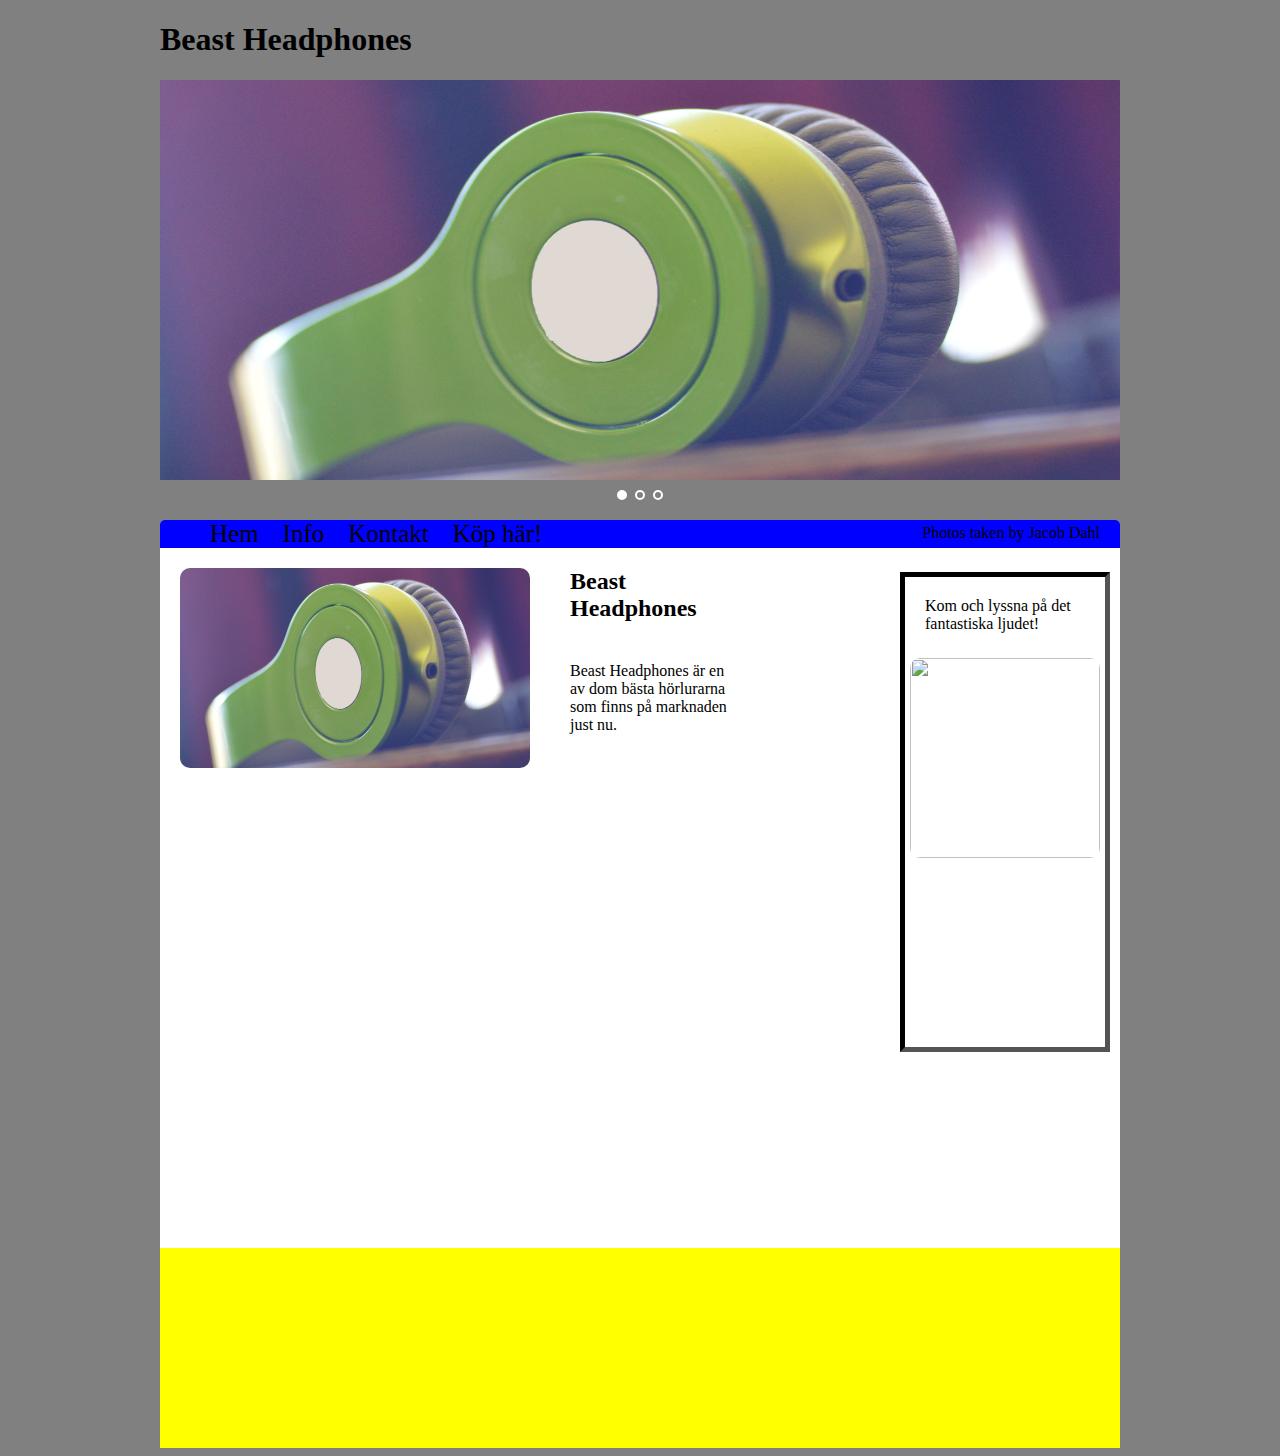
==== index.html @ 0b17ef46 "Push from WS2" ====
<!DOCTYPE html>
<html lang="en">
<head>
    <meta charset="UTF-8">
    <title>Beast Headphones</title>
    <link rel="stylesheet" href="css/css.css">
    <link rel="stylesheet" href="css/unslider.css">
    <link rel="stylesheet" href="css/unslider-dots.css">
</head>
<body>

<div class="container">
<header>
    <h1>Beast Headphones</h1>
    <div class="mitten">
    <div class="my-slider">
        <ul>
            <li><img src="Bild1.JPG"></li>
            <li><img src="Bild2.JPG"></li>
            <li><img src="Bild3.JPG"></li>
        </ul>
    </div>
        <p>Photos taken by Jacob Dahl</p>
</div>
</header>

    <nav>
        <ul>
            <li><a href="index.html">Hem</a></li>
            <li><a href="info.html">Info</a></li>
            <li><a href="kontakt.html">Kontakt</a></li>
            <li><a href="köphär.html">Köp här!</a></li>
        </ul>


    </nav>


    <section>

        <img src="Bild1.JPG">

        <div class="hej">
        <h2>Beast Headphones</h2>
        <p>Beast Headphones är en av dom bästa hörlurarna som finns på marknaden just nu.</p>
        </div>
        <aside>

            <p>Kom och lyssna på det fantastiska ljudet!</p>
            <img src="karta.jpg">
        </aside>

    </section>



    <footer>

    </footer>
</div>
    <script src="//code.jquery.com/jquery-2.1.4.min.js"></script>
    <script src="Js/unslider.js"></script>
    <script src="Js/Script.js"></script>

</body>
</html>
---- css/css.css ----
.mitten{
    width:960px;
    margin:0 auto;
}
body{
    background-color:grey;
}
.container{
    width:960px;
    margin: 0 auto;
}
img{
    width: 960px;
    height: 400px;
}
section{
    background-color: white;
    height: 700px;
}
section img{
    height: 200px;
    width: 350px;
    margin: 20px;
    border-radius: 10px;
    float: left;
}
aside img{
    width: 190px;
    margin: 5px;
}
.hej{
    width: 200px;
    float: left;
}
section h2, p{
    float: left;
    margin: 20px;
}
aside{
    width: 200px;
    height: 470px;
    float: right;
    margin:10px;
    border: inset black 5px;
    float: right;
}
nav ul{
    background-color: blue;
    border-top-left-radius: 5px;
    border-top-right-radius: 5px;
}
footer{
    background-color: yellow;
    height: 200px;
}
header p{
    float: right;
}
ul li{
    display: inline;
    color: black;
    margin:10px;
    font-size: 25px;
}
ul{
    margin-bottom: 0px;
}
ul li a{
    text-decoration: none;
    color:black;
}
li a:hover{
    color:red;
}
article{
    height: 230px;
}
.article1 img{
    float: left;
}
.article2 img{
    float: right;
}
.text{
    float: left;
    width: 550px;
}
---- css/unslider.css ----
.unslider{overflow:auto;margin:0;padding:0}.unslider-wrap{position:relative}.unslider-wrap.unslider-carousel>li{float:left}.unslider-vertical>ul{height:100%}.unslider-vertical li{float:none;width:100%}.unslider-fade{position:relative}.unslider-fade .unslider-wrap li{position:absolute;left:0;top:0;right:0;z-index:8}.unslider-fade .unslider-wrap li.unslider-active{z-index:10}.unslider li,.unslider ol,.unslider ul{list-style:none;margin:0;padding:0;border:none}.unslider-arrow{position:absolute;left:20px;z-index:2;cursor:pointer}.unslider-arrow.next{left:auto;right:20px}
---- css/unslider-dots.css ----
/**
 *   Here's where everything gets included. You don't need
 *   to change anything here, and doing so might break
 *   stuff. Here be dragons and all that.
 */
/**
 *   Default variables
 *
 *   While these can be set with JavaScript, it's probably
 *   better and faster to just set them here, compile to
 *   CSS and include that instead to use some of that
 *   hardware-accelerated goodness.
 */
.unslider-nav ol {
  list-style: none;
  text-align: center;
}
.unslider-nav ol li {
  display: inline-block;
  width: 6px;
  height: 6px;
  margin: 0 4px;
  background: transparent;
  border-radius: 5px;
  overflow: hidden;
  text-indent: -999em;
  border: 2px solid #fff;
  cursor: pointer;
}
.unslider-nav ol li.unslider-active {
  background: #fff;
  cursor: default;
}
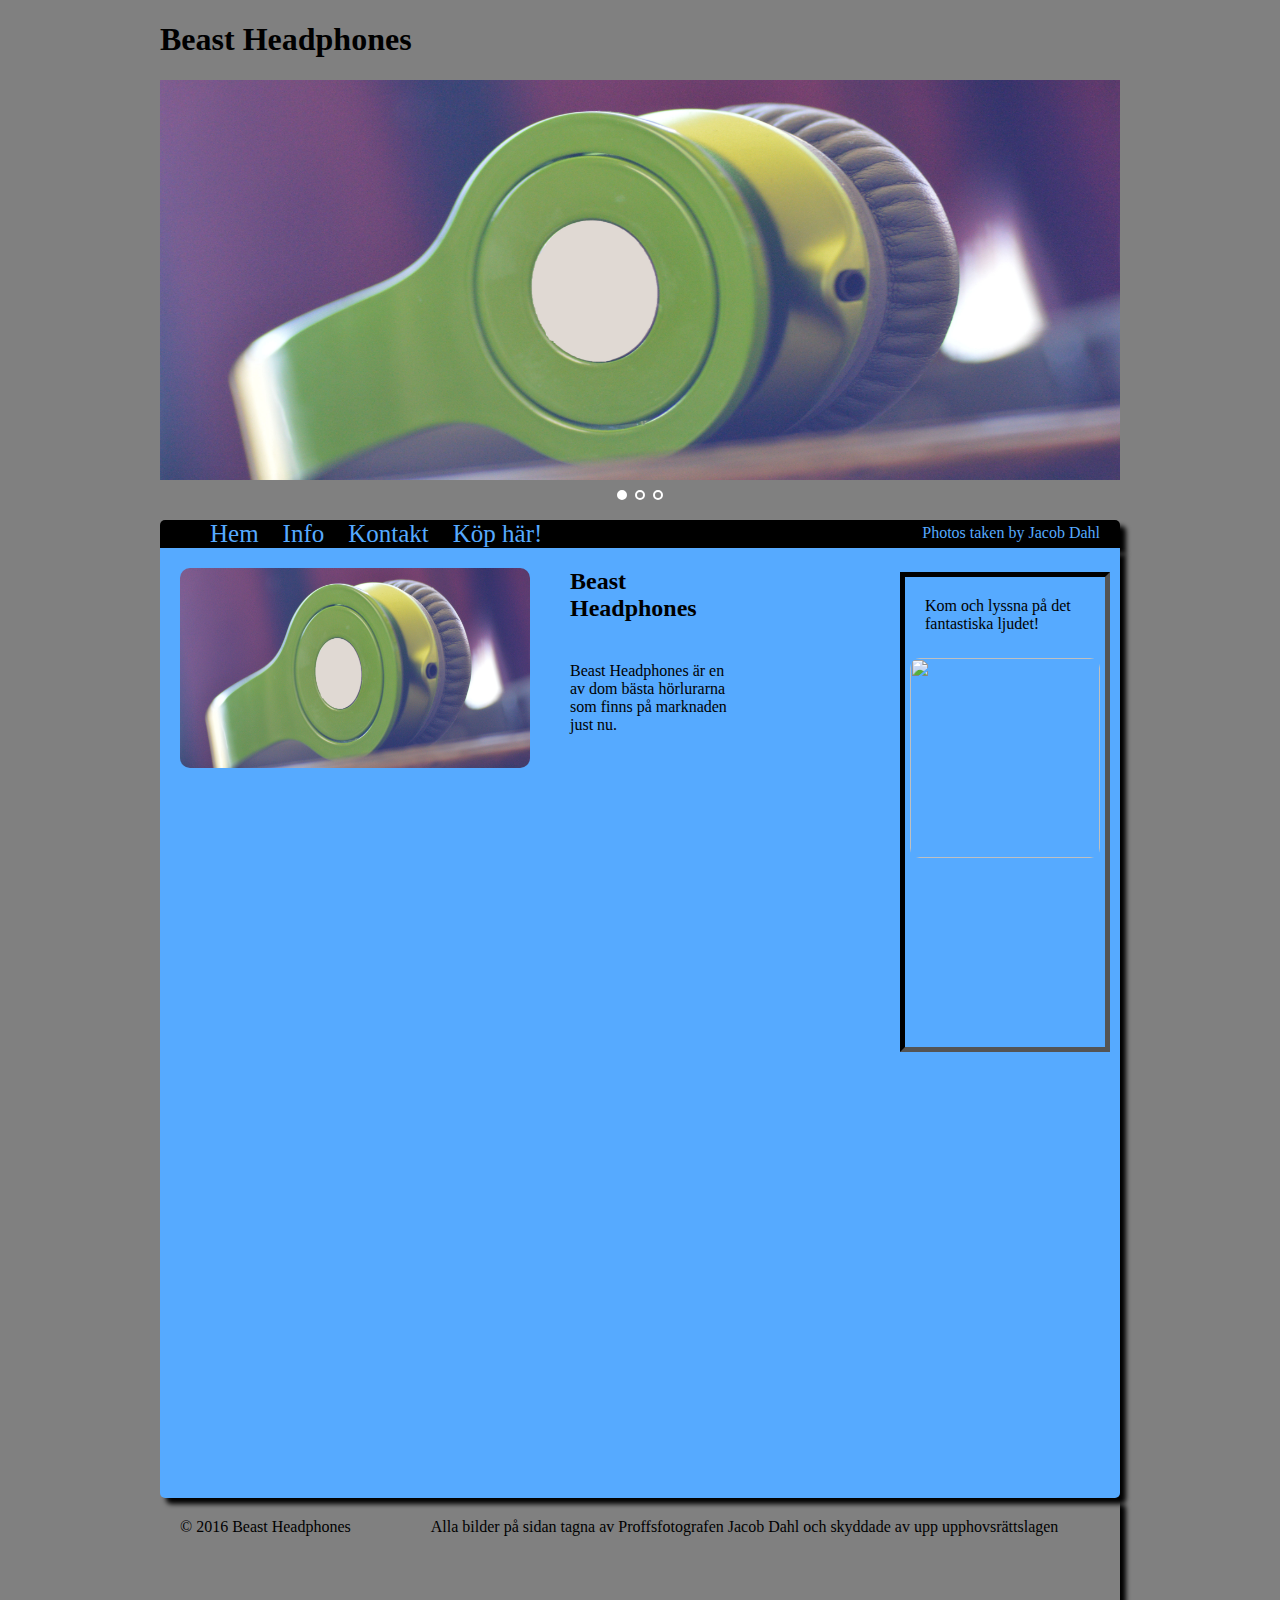
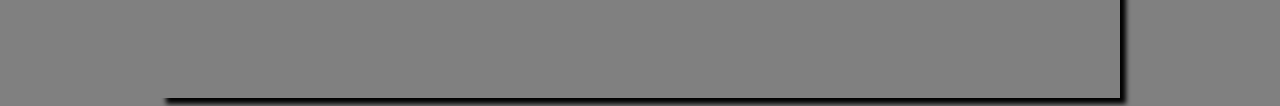
==== commit 9370c63e: "Push from WS2" ====
--- a/index.html
+++ b/index.html
@@ -55,6 +55,8 @@
 
 
     <footer>
+        <p>&copy; 2016 Beast Headphones<p>
+        <p>Alla bilder på sidan tagna av Proffsfotografen Jacob Dahl och skyddade av upp upphovsrättslagen</p>
 
     </footer>
 </div>
--- a/css/css.css
+++ b/css/css.css
@@ -14,8 +14,11 @@
     height: 400px;
 }
 section{
-    background-color: white;
-    height: 700px;
+    background-color: #56AAFF;
+    height: 950px;
+    box-shadow: 6px 6px 5px black;
+    border-bottom-left-radius: 5px;
+    border-bottom-right-radius: 5px;
 }
 section img{
     height: 200px;
@@ -45,16 +48,23 @@
     float: right;
 }
 nav ul{
-    background-color: blue;
+    background-color: black;
+    border-top-left-radius: 5px;
+    border-top-right-radius: 5px;
+    box-shadow: 6px 6px 5px black;
+}
+footer{
+    background-image: url(../Gras.JPG);
+    height: 200px;
+    box-shadow: 6px 6px 5px black;
     border-top-left-radius: 5px;
     border-top-right-radius: 5px;
 }
-footer{
-    background-color: yellow;
-    height: 200px;
-}
 header p{
     float: right;
+}
+.mitten p{
+    color: #56AAFF;
 }
 ul li{
     display: inline;
@@ -67,7 +77,7 @@
 }
 ul li a{
     text-decoration: none;
-    color:black;
+    color: #56AAFF;
 }
 li a:hover{
     color:red;
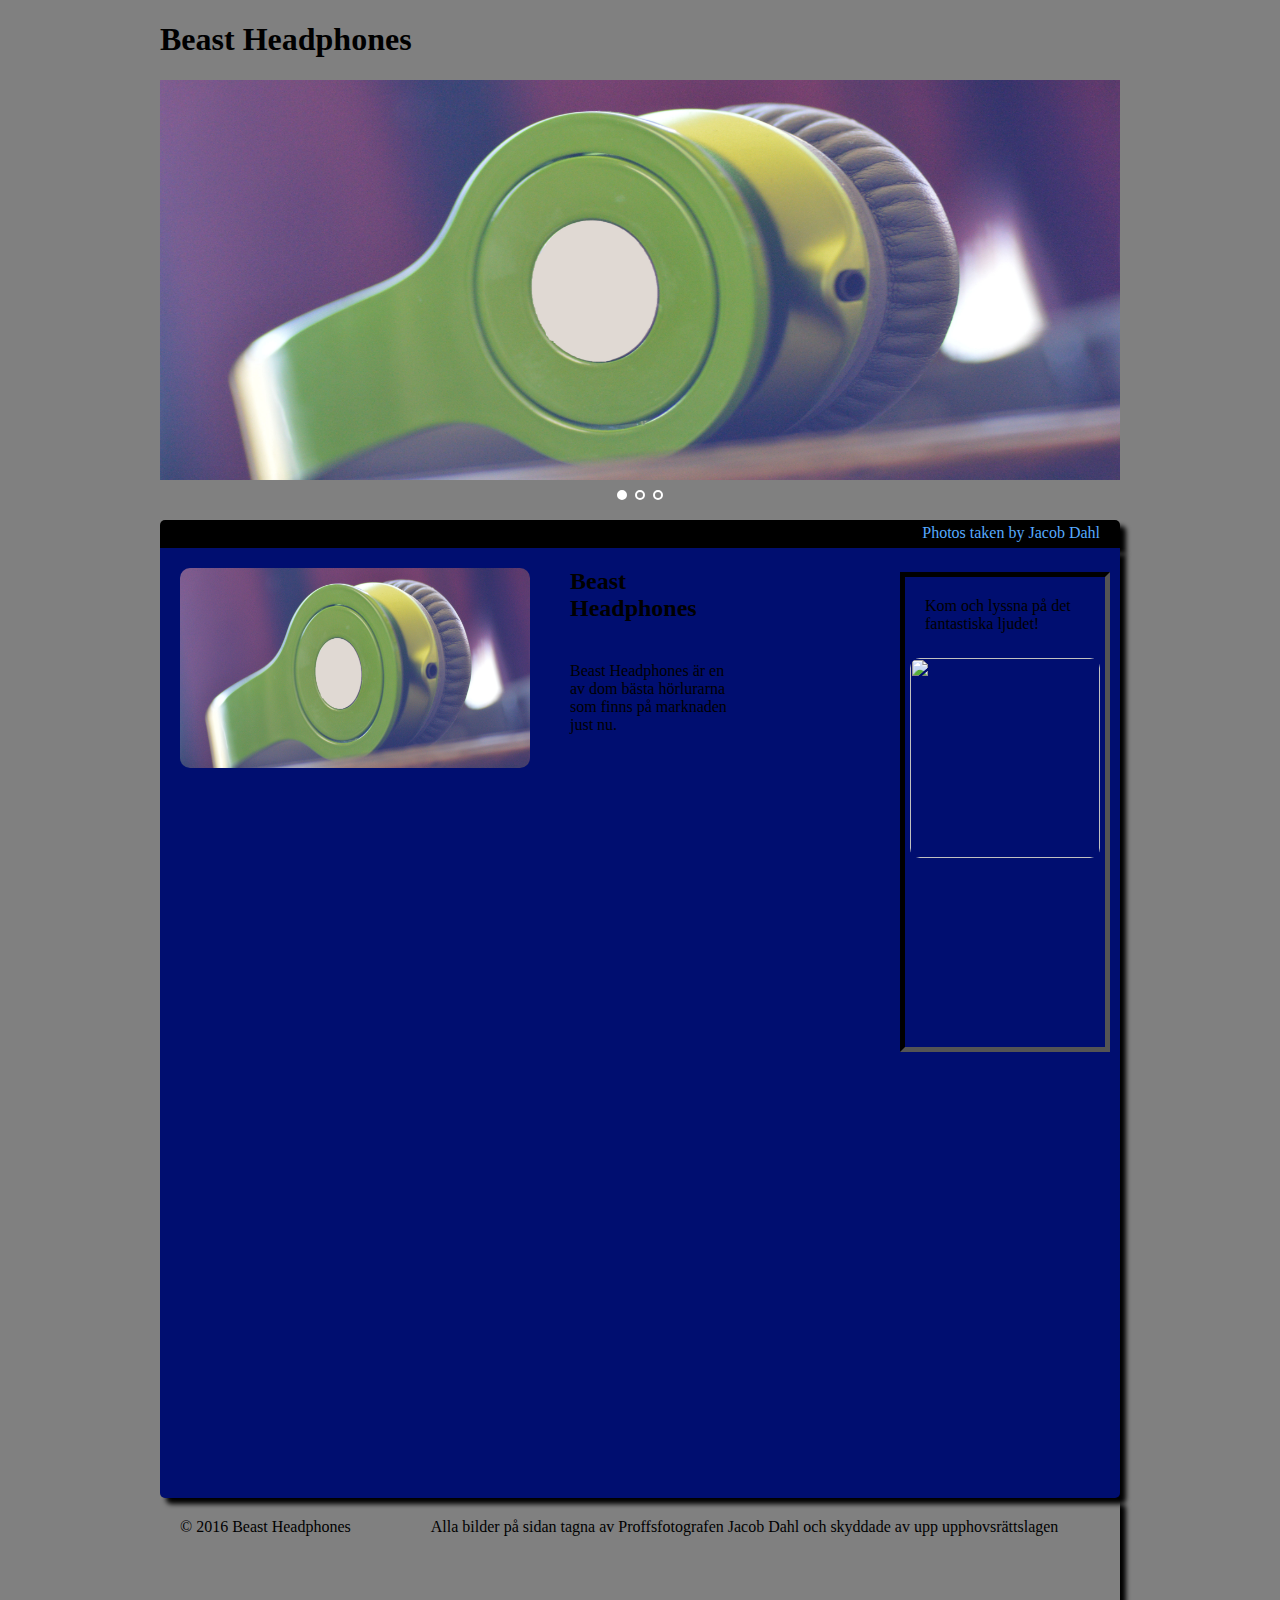
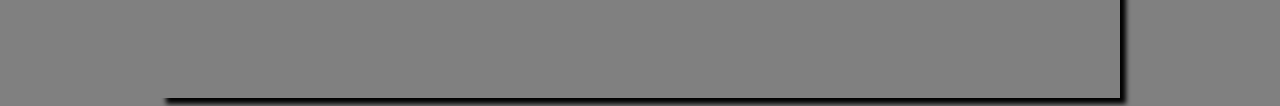
==== commit 27d235d1: "Push from WS2" ====
--- a/index.html
+++ b/index.html
@@ -8,6 +8,8 @@
     <link rel="stylesheet" href="css/unslider-dots.css">
 </head>
 <body>
+
+    <a href='http://www.klockren.se'><div class="ful"></div></a>
 
 <div class="container">
 <header>
@@ -25,14 +27,12 @@
 </header>
 
     <nav>
-        <ul>
+        <ul id="navList">
             <li><a href="index.html">Hem</a></li>
             <li><a href="info.html">Info</a></li>
             <li><a href="kontakt.html">Kontakt</a></li>
             <li><a href="köphär.html">Köp här!</a></li>
         </ul>
-
-
     </nav>
 
 
@@ -59,10 +59,15 @@
         <p>Alla bilder på sidan tagna av Proffsfotografen Jacob Dahl och skyddade av upp upphovsrättslagen</p>
 
     </footer>
+
+
+
 </div>
+
+
     <script src="//code.jquery.com/jquery-2.1.4.min.js"></script>
     <script src="Js/unslider.js"></script>
     <script src="Js/Script.js"></script>
-
+    <script src="Js/Scriptli.js"></script>
 </body>
 </html>--- a/css/css.css
+++ b/css/css.css
@@ -14,7 +14,7 @@
     height: 400px;
 }
 section{
-    background-color: #56AAFF;
+    background-color: #000E70;
     height: 950px;
     box-shadow: 6px 6px 5px black;
     border-bottom-left-radius: 5px;
@@ -53,13 +53,6 @@
     border-top-right-radius: 5px;
     box-shadow: 6px 6px 5px black;
 }
-footer{
-    background-image: url(../Gras.JPG);
-    height: 200px;
-    box-shadow: 6px 6px 5px black;
-    border-top-left-radius: 5px;
-    border-top-right-radius: 5px;
-}
 header p{
     float: right;
 }
@@ -79,9 +72,6 @@
     text-decoration: none;
     color: #56AAFF;
 }
-li a:hover{
-    color:red;
-}
 article{
     height: 230px;
 }
@@ -95,5 +85,18 @@
     float: left;
     width: 550px;
 }
+footer{
+    background-image: url(../Gras960x200.JPG);
+    height: 200px;
+    box-shadow: 6px 6px 5px black;
+    border-top-left-radius: 5px;
+    border-top-right-radius: 5px;
+}
 
+.ful{
+    width: 10px;
+    height: 10px;
+    cursor: default;
+    float: left;
+}
 
--- a/css/unslider.css
+++ b/css/unslider.css
@@ -1 +1,11 @@
-.unslider{overflow:auto;margin:0;padding:0}.unslider-wrap{position:relative}.unslider-wrap.unslider-carousel>li{float:left}.unslider-vertical>ul{height:100%}.unslider-vertical li{float:none;width:100%}.unslider-fade{position:relative}.unslider-fade .unslider-wrap li{position:absolute;left:0;top:0;right:0;z-index:8}.unslider-fade .unslider-wrap li.unslider-active{z-index:10}.unslider li,.unslider ol,.unslider ul{list-style:none;margin:0;padding:0;border:none}.unslider-arrow{position:absolute;left:20px;z-index:2;cursor:pointer}.unslider-arrow.next{left:auto;right:20px}+.unslider{overflow:auto;margin:0;padding:0}
+.unslider-wrap{position:relative}
+.unslider-wrap.unslider-carousel>li{float:left}
+.unslider-vertical>ul{height:100%}
+.unslider-vertical li{float:none;width:100%}
+.unslider-fade{position:relative}
+.unslider-fade .unslider-wrap li{position:absolute;left:0;top:0;right:0;z-index:8}
+.unslider-fade .unslider-wrap li.unslider-active{z-index:10}
+.unslider li,.unslider ol,.unslider ul{list-style:none;margin:0;padding:0;border:none}
+.unslider-arrow{position:absolute;left:20px;z-index:2;cursor:pointer}
+.unslider-arrow.next{left:auto;right:20px}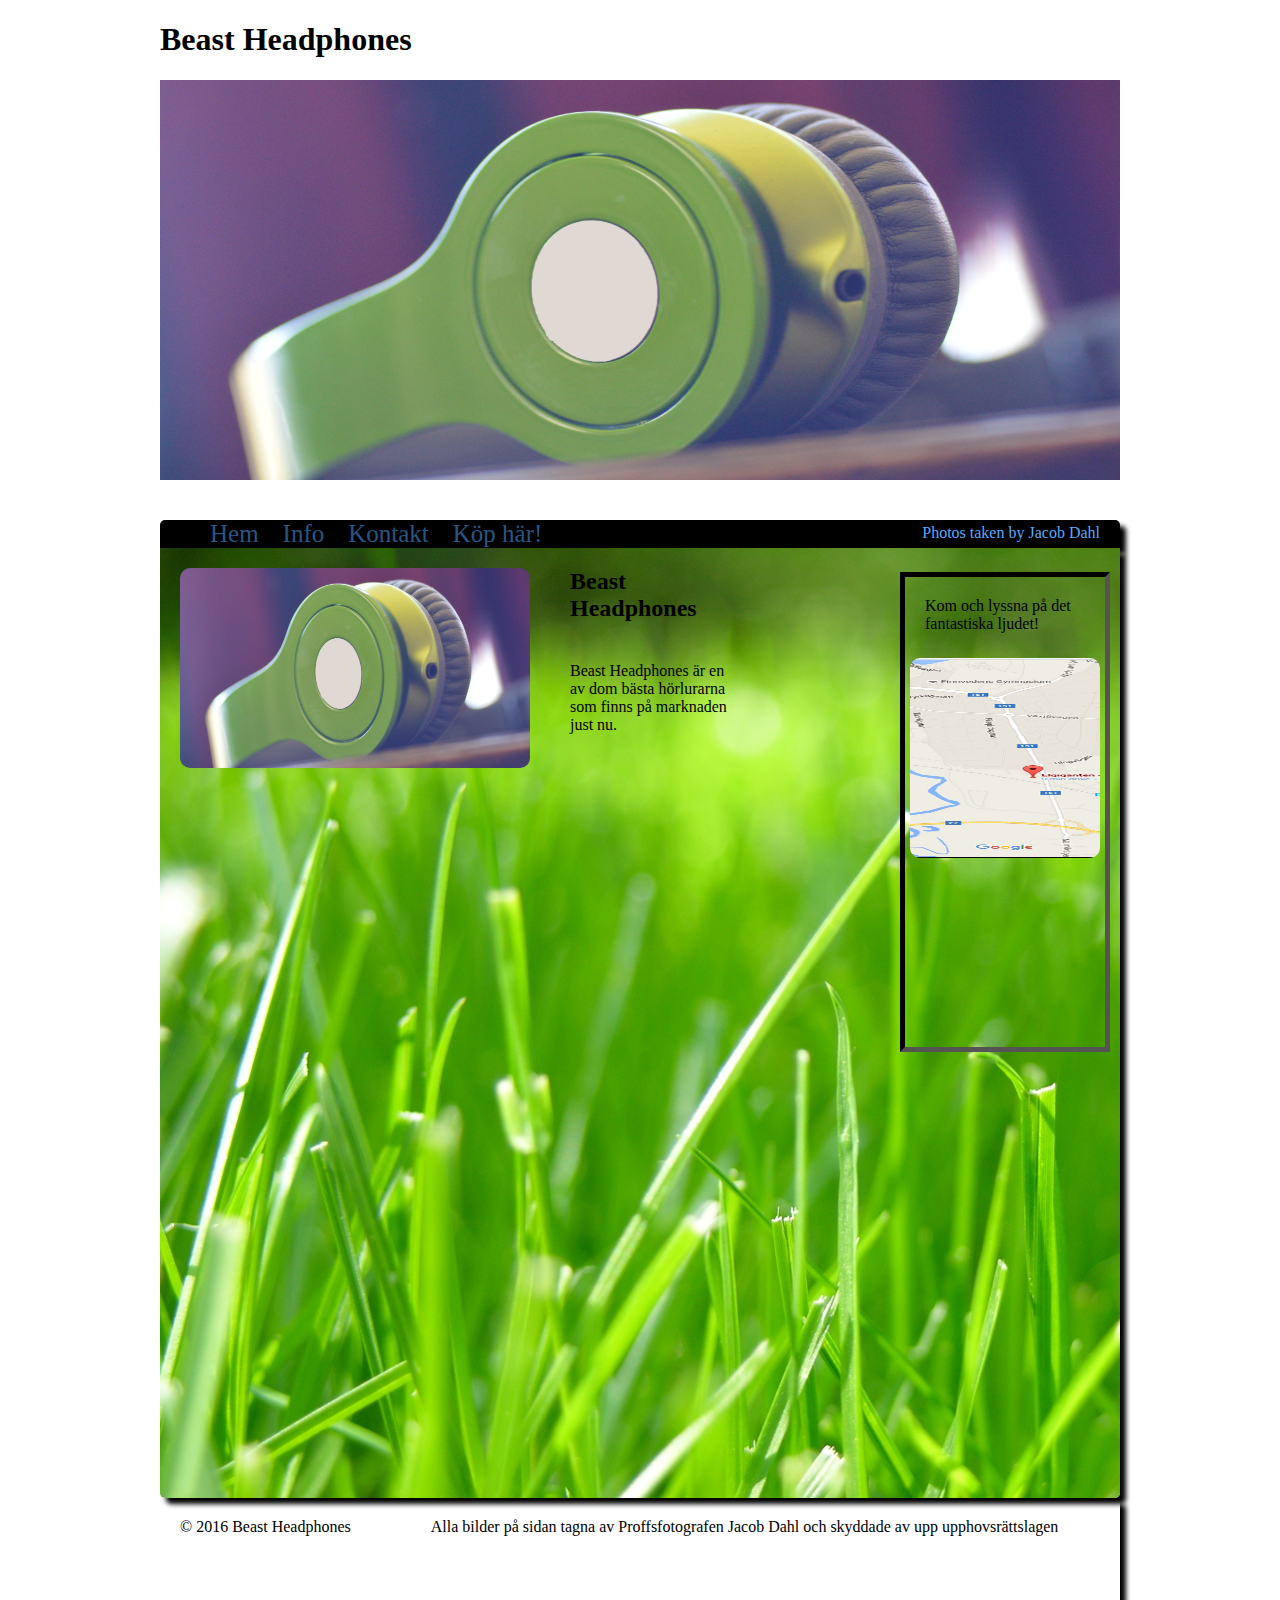
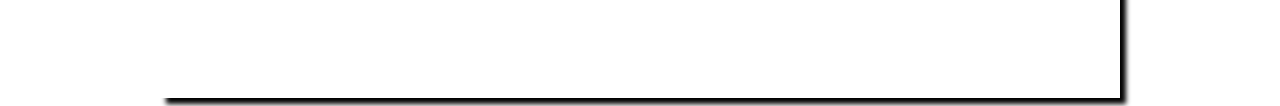
==== commit 04911823: "Push from WS2" ====
--- a/index.html
+++ b/index.html
@@ -12,6 +12,8 @@
     <a href='http://www.klockren.se'><div class="ful"></div></a>
 
 <div class="container">
+
+    <!--Header med slider i-->
 <header>
     <h1>Beast Headphones</h1>
     <div class="mitten">
@@ -26,6 +28,7 @@
 </div>
 </header>
 
+    <!--Navigations lista-->
     <nav>
         <ul id="navList">
             <li><a href="index.html">Hem</a></li>
@@ -35,7 +38,7 @@
         </ul>
     </nav>
 
-
+    <!--Innehållet på första sidan-->
     <section>
 
         <img src="Bild1.JPG">
@@ -45,7 +48,7 @@
         <p>Beast Headphones är en av dom bästa hörlurarna som finns på marknaden just nu.</p>
         </div>
         <aside>
-
+            <!--Karta över var man kan lyssna-->
             <p>Kom och lyssna på det fantastiska ljudet!</p>
             <img src="karta.jpg">
         </aside>
@@ -53,7 +56,7 @@
     </section>
 
 
-
+    <!--Footer med lite info-->
     <footer>
         <p>&copy; 2016 Beast Headphones<p>
         <p>Alla bilder på sidan tagna av Proffsfotografen Jacob Dahl och skyddade av upp upphovsrättslagen</p>
--- a/css/css.css
+++ b/css/css.css
@@ -3,7 +3,7 @@
     margin:0 auto;
 }
 body{
-    background-color:grey;
+    background-image: url(../metal.jpg);
 }
 .container{
     width:960px;
@@ -14,7 +14,8 @@
     height: 400px;
 }
 section{
-    background-color: #000E70;
+
+    background-image: url(../Gras.JPG);
     height: 950px;
     box-shadow: 6px 6px 5px black;
     border-bottom-left-radius: 5px;
@@ -86,7 +87,7 @@
     width: 550px;
 }
 footer{
-    background-image: url(../Gras960x200.JPG);
+    background-image: url(../grå.jpg);
     height: 200px;
     box-shadow: 6px 6px 5px black;
     border-top-left-radius: 5px;
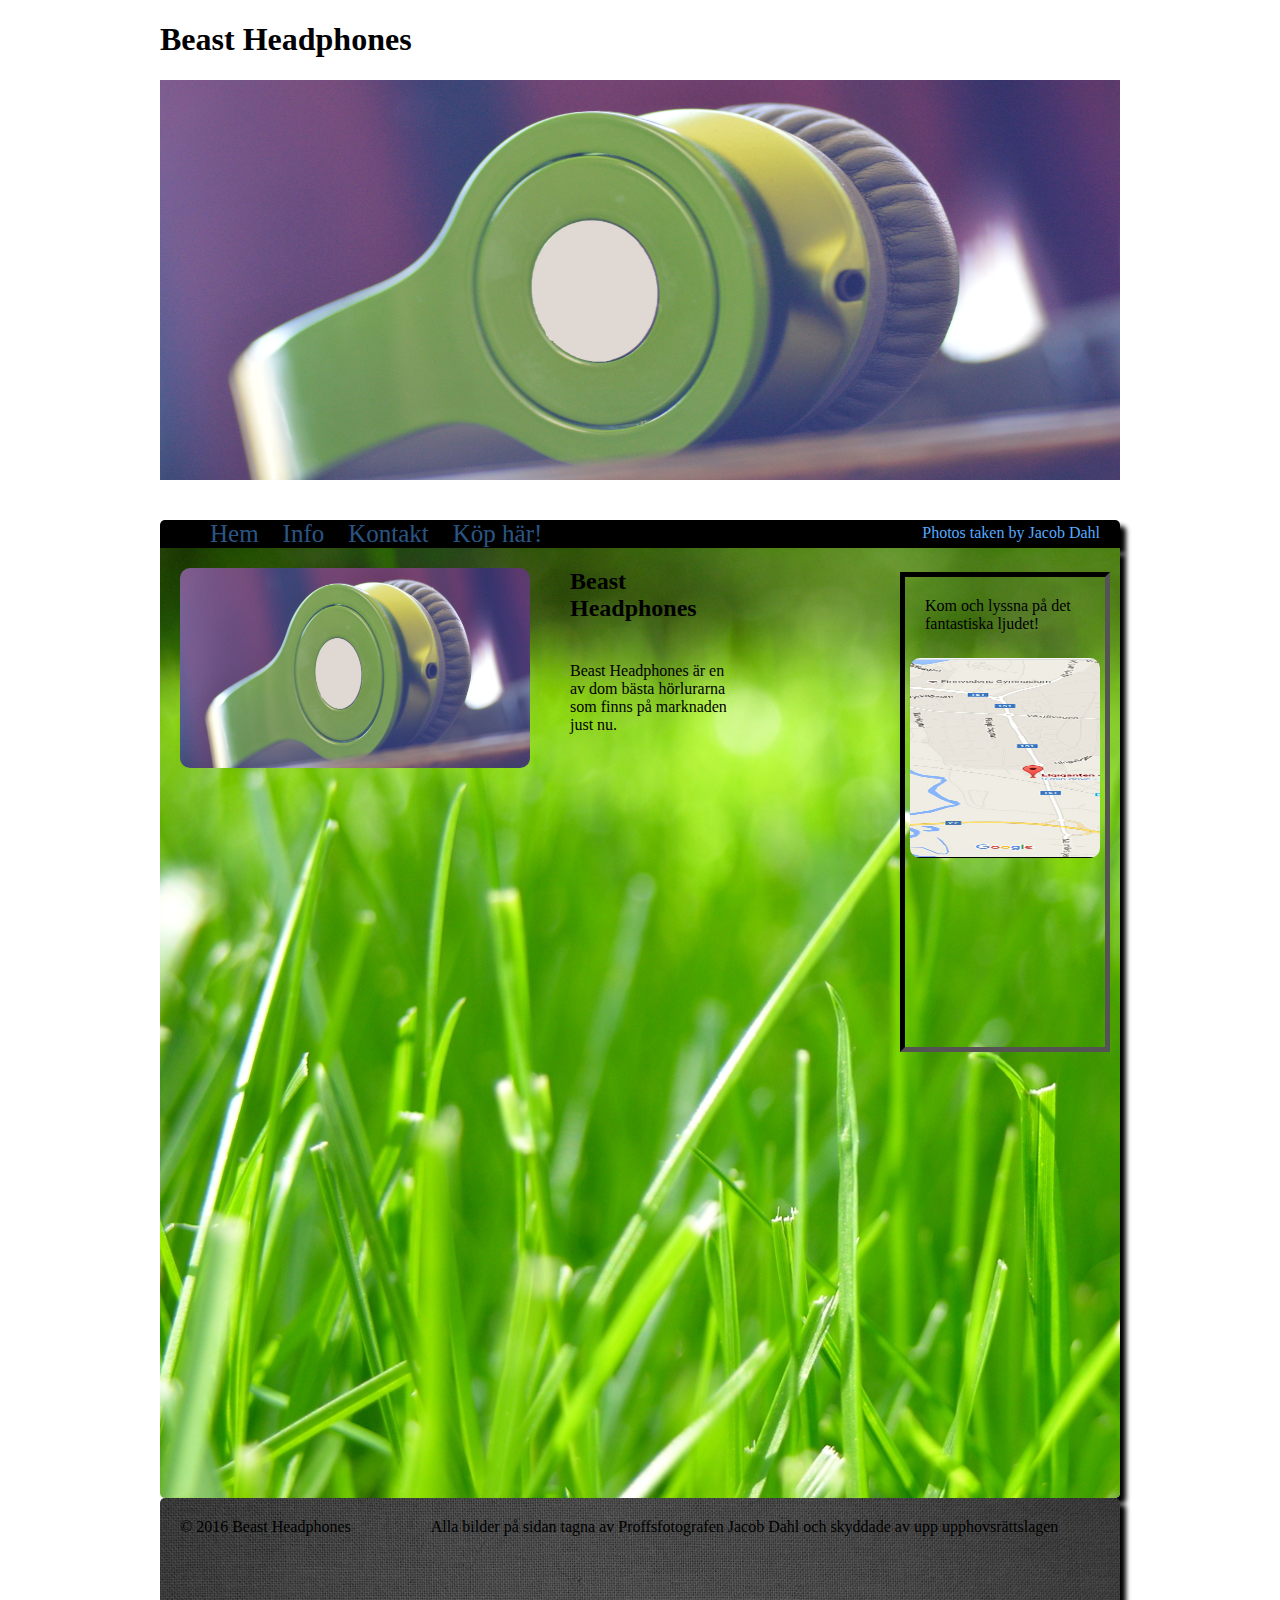
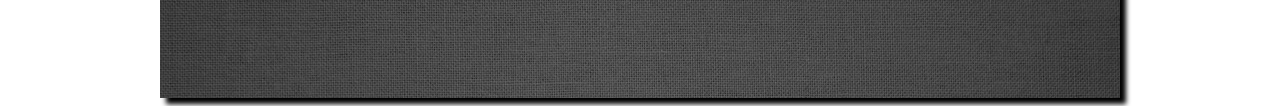
==== commit 363a9336: "Push from WS2" ====
--- a/index.html
+++ b/index.html
@@ -41,7 +41,7 @@
     <!--Innehållet på första sidan-->
     <section>
 
-        <img src="Bild1.JPG">
+        <img src="Bild1.JPG" alt="Bild på Hörlurar">
 
         <div class="hej">
         <h2>Beast Headphones</h2>
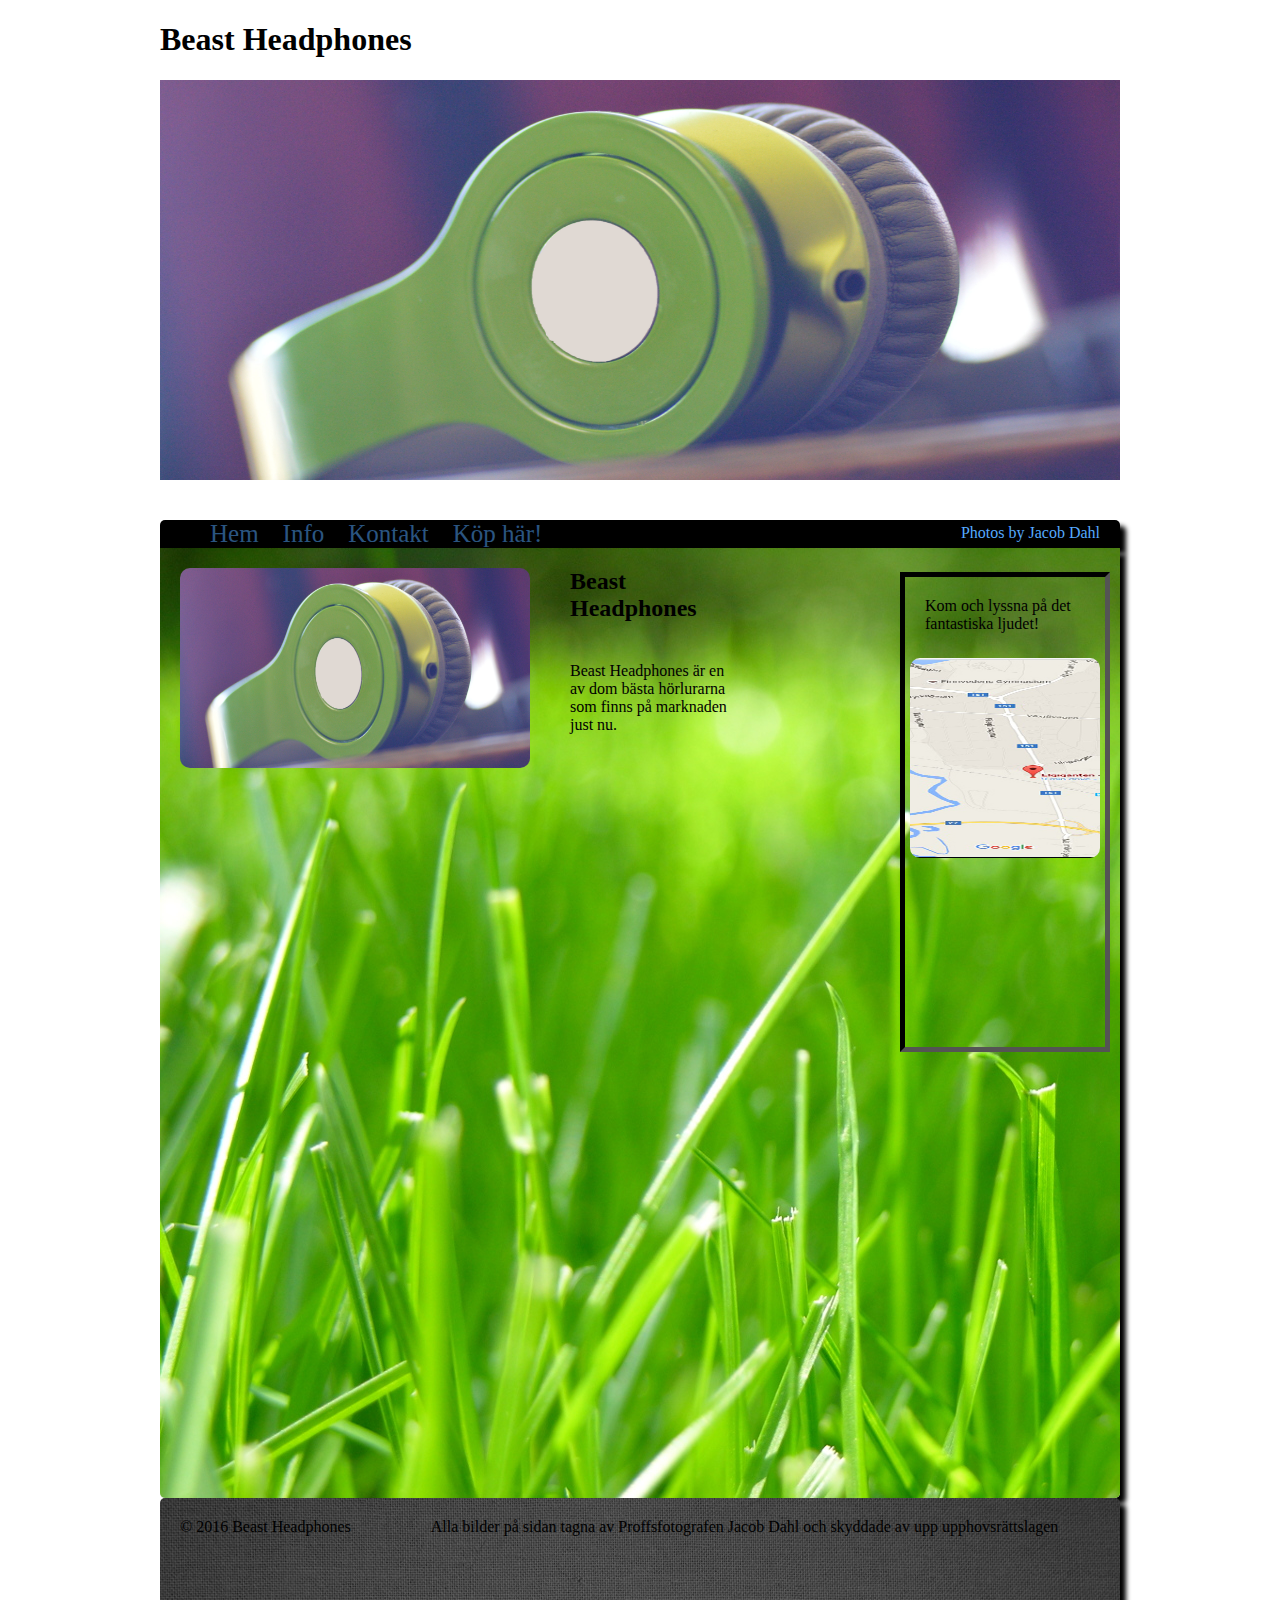
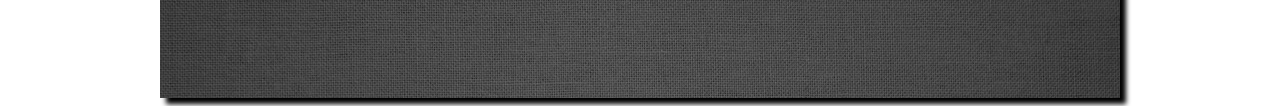
==== commit 3c6b2110: "Push from WS2" ====
--- a/index.html
+++ b/index.html
@@ -19,12 +19,12 @@
     <div class="mitten">
     <div class="my-slider">
         <ul>
-            <li><img src="Bild1.JPG"></li>
-            <li><img src="Bild2.JPG"></li>
-            <li><img src="Bild3.JPG"></li>
+            <li><img src="Bild1.JPG" alt="Bild på Hörlurar"></li>
+            <li><img src="Bild2.JPG" alt="Bild på Hörlurar"></li>
+            <li><img src="Bild3.JPG" alt="Bild på Hörlurar"></li>
         </ul>
     </div>
-        <p>Photos taken by Jacob Dahl</p>
+        <p>Photos by Jacob Dahl</p>
 </div>
 </header>
 
@@ -50,7 +50,7 @@
         <aside>
             <!--Karta över var man kan lyssna-->
             <p>Kom och lyssna på det fantastiska ljudet!</p>
-            <img src="karta.jpg">
+            <img src="karta.jpg" alt="Karta">
         </aside>
 
     </section>
